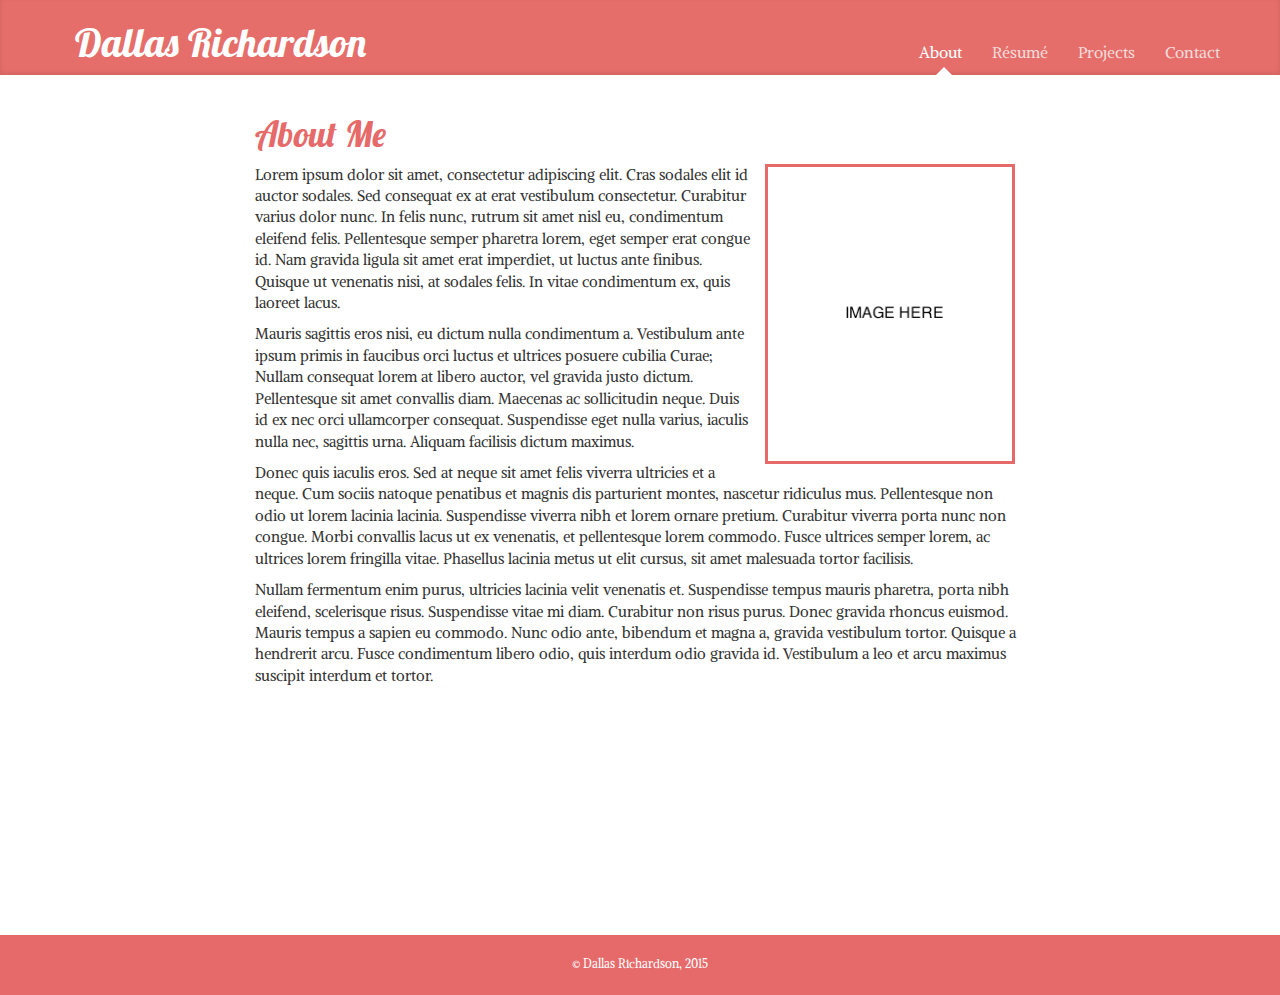
==== index.html @ 9762af32 "Changed header, broke footer" ====
<!DOCTYPE html>
<html lang="en">
  <head>
    <meta charset="utf-8">
    <meta http-equiv="X-UA-Compatible" content="IE=edge">
    <meta name="viewport" content="width=device-width, initial-scale=1">
    <!-- The above 3 meta tags *must* come first in the head; any other head content must come *after* these tags -->
    <title>Dallas Richardson</title>

    <!-- Bootstrap -->
    <link href="bootstrap-3.3.5-dist/css/bootstrap.min.css" rel="stylesheet">

	<!-- Custom CSS -->
	<link href="styles.css" rel="stylesheet">

	<!-- Font -->
	<link rel="stylesheet" type="text/css" href="//fonts.googleapis.com/css?family=Lobster"/>
	<link rel="stylesheet" type="text/css" href="//fonts.googleapis.com/css?family=Alike+Angular"/>

    <!-- HTML5 shim and Respond.js for IE8 support of HTML5 elements and media queries -->
    <!-- WARNING: Respond.js doesn't work if you view the page via file:// -->
    <!--[if lt IE 9]>
      <script src="https://oss.maxcdn.com/html5shiv/3.7.2/html5shiv.min.js"></script>
      <script src="https://oss.maxcdn.com/respond/1.4.2/respond.min.js"></script>
    <![endif]-->
  </head>

  <body>
	<nav class="navbar navbar-custom navbar-static-top">
		<div class="navbar-header">
			<button type="button" class="navbar-toggle collapsed" data-toggle="collapse" data-target="#navbar" aria-expanded="false" aria-controls="navbar">
  		    	<span class="sr-only">Toggle navigation</span>
        		<span class="icon-bar"></span>
        		<span class="icon-bar"></span>
          		<span class="icon-bar"></span>
          	</button>
			<h2 class="navbar-brand">Dallas Richardson</h2>
		</div>
		<div class="navbar-collapse collapse">
			<ul class="nav navbar-nav navbar-right">
				<li><a class="active" href="index.html">About</a></li>
				<li><a href="resume.html">Résumé</a></li>
				<li><a href="projects.html">Projects</a></li>
				<li><a href="contact.html">Contact</a></li>
			</ul>
		</div>
	</nav>

	<div id="wrap">
	    <div class="container">
			<div class="main">
				<h2>About Me</h2>
				<img src="temp.png" class="pull-right" width="250" height="300"/>
				<p>	Lorem ipsum dolor sit amet, consectetur adipiscing elit. Cras sodales elit id auctor sodales. Sed consequat ex at erat vestibulum consectetur. Curabitur varius dolor nunc. In felis nunc, rutrum sit amet nisl eu, condimentum eleifend felis. Pellentesque semper pharetra lorem, eget semper erat congue id. Nam gravida ligula sit amet erat imperdiet, ut luctus ante finibus. Quisque ut venenatis nisi, at sodales felis. In vitae condimentum ex, quis laoreet lacus.</p>
				<p>	Mauris sagittis eros nisi, eu dictum nulla condimentum a. Vestibulum ante ipsum primis in faucibus orci luctus et ultrices posuere cubilia Curae; Nullam consequat lorem at libero auctor, vel gravida justo dictum. Pellentesque sit amet convallis diam. Maecenas ac sollicitudin neque. Duis id ex nec orci ullamcorper consequat. Suspendisse eget nulla varius, iaculis nulla nec, sagittis urna. Aliquam facilisis dictum maximus.</p>
				<p>	Donec quis iaculis eros. Sed at neque sit amet felis viverra ultricies et a neque. Cum sociis natoque penatibus et magnis dis parturient montes, nascetur ridiculus mus. Pellentesque non odio ut lorem lacinia lacinia. Suspendisse viverra nibh et lorem ornare pretium. Curabitur viverra porta nunc non congue. Morbi convallis lacus ut ex venenatis, et pellentesque lorem commodo. Fusce ultrices semper lorem, ac ultrices lorem fringilla vitae. Phasellus lacinia metus ut elit cursus, sit amet malesuada tortor facilisis.</p>
				<p>	Nullam fermentum enim purus, ultricies lacinia velit venenatis et. Suspendisse tempus mauris pharetra, porta nibh eleifend, scelerisque risus. Suspendisse vitae mi diam. Curabitur non risus purus. Donec gravida rhoncus euismod. Mauris tempus a sapien eu commodo. Nunc odio ante, bibendum et magna a, gravida vestibulum tortor. Quisque a hendrerit arcu. Fusce condimentum libero odio, quis interdum odio gravida id. Vestibulum a leo et arcu maximus suscipit interdum et tortor.</p>
			</div>
		</div>
	</div>

	<footer class="footer">
		<p class="text-center">&copy Dallas Richardson, 2015</p>
	</footer>

    <!-- jQuery (necessary for Bootstrap's JavaScript plugins) -->
    <script src="https://ajax.googleapis.com/ajax/libs/jquery/1.11.3/jquery.min.js"></script>
    <!-- Include all compiled plugins (below), or include individual files as needed -->
    <script src="bootstrap-3.3.5-dist/js/bootstrap.min.js"></script>
  </body>
</html>
---- styles.css ----
body {
	font-family: 'Alike Angular';
	font-size: 15px;
}

html, body {
	height: 100%;
}

#wrap {
	min-height: 100%;
}

.container {
	max-width: 800px;
}

h2 {
	font-family: Lobster;
	font-size: 35px;
}

h2 small {
	color: gray;
}

.navbar-custom {
	background-color: #e66e6a;
  -webkit-box-shadow: inset 0 -2px 5px rgba(0,0,0,.1);
          box-shadow: inset 0 -2px 5px rgba(0,0,0,.1);
	border-bottom: 0px;
}

.navbar-header h2 {
	font-size: 40px;
}

.navbar {
	padding-left: 60px;
	padding-right: 60px;
}

.navbar-custom .navbar-brand,
.navbar-custom .navbar-nav li a {
	line-height: 45px;
	height: 45px;
	padding-top: 0px;
	color: white;
}

.navbar-custom .navbar-nav li a {
	margin-top: 30px;
	font-size: 16px;
	color: #f5dbda;
}

.navbar-custom .navbar-nav li a:hover,
.navbar-custom .navbar-nav li a:focus {
	color: white;
	text-decoration: none;
	background: none;
}

.navbar-custom .navbar-nav .active {
	color: white;
}

.navbar-custom .navbar-nav .active:after {
	position: absolute;
	bottom: 0;
	left: 50%; 
	width: 0;
	height: 0;
	margin-left: -5px;
	vertical-align: middle;
	content: " ";
	border-right: 8px solid transparent;
	border-bottom: 8px solid;
	border-left: 8px solid transparent;
}

.main {
	padding-bottom: 80px;
}

.main h2 {
	color: #e66a6a;
}

.main img {
	border: 3px solid #e66a6a;
	margin: 10px;
	margin-top: 0px;
}

.footer {
	position: relative;
	margin-top: -60px;
	height: 60px;
	clear: both;
	padding: 20px;
	background-color: #e66a6a;
}

.footer p {
	font-size: 12px;
	color: white;
	padding-bottom: none;
}

#resume {
	border: 3px solid #e66a6a;
	height: 800px;
	margin-top: 20px;
	margin-left: 25px;
	margin-right: 25px;
	margin-bottom: 10px;
}

#print {
	color: gray;
	font-size: 19px;
	border: none;
	margin-right: 25px;
}

#contact a {
	color: gray;
	font-size: 19px;
	border: none;
}

#contact {
	color: #e66a6a;
	font-size: 17px;
	font-weight: bold;
}
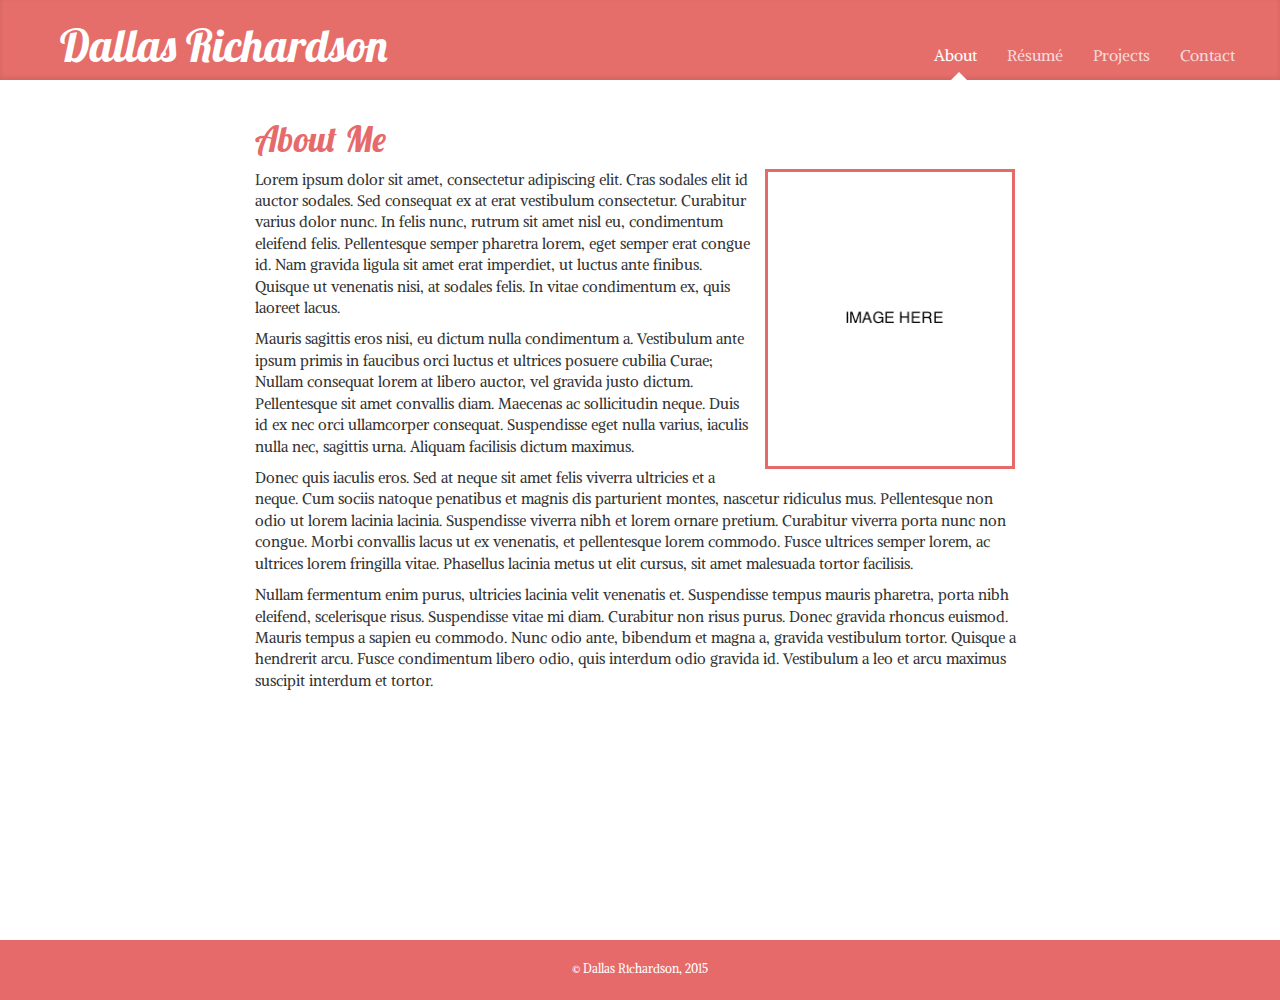
==== commit 73b303e8: "Fixed mobile view" ====
--- a/index.html
+++ b/index.html
@@ -26,7 +26,7 @@
   </head>
 
   <body>
-	<nav class="navbar navbar-custom navbar-static-top">
+	<nav class="navbar navbar-default navbar-static-top">
 		<div class="navbar-header">
 			<button type="button" class="navbar-toggle collapsed" data-toggle="collapse" data-target="#navbar" aria-expanded="false" aria-controls="navbar">
   		    	<span class="sr-only">Toggle navigation</span>
@@ -36,7 +36,7 @@
           	</button>
 			<h2 class="navbar-brand">Dallas Richardson</h2>
 		</div>
-		<div class="navbar-collapse collapse">
+		<div id="navbar" class="navbar-collapse collapse">
 			<ul class="nav navbar-nav navbar-right">
 				<li><a class="active" href="index.html">About</a></li>
 				<li><a href="resume.html">Résumé</a></li>
--- a/styles.css
+++ b/styles.css
@@ -24,7 +24,7 @@
 	color: gray;
 }
 
-.navbar-custom {
+.navbar-default {
 	background-color: #e66e6a;
   -webkit-box-shadow: inset 0 -2px 5px rgba(0,0,0,.1);
           box-shadow: inset 0 -2px 5px rgba(0,0,0,.1);
@@ -32,40 +32,46 @@
 }
 
 .navbar-header h2 {
-	font-size: 40px;
+	font-size: 45px;
+	padding-left: 60px;
 }
 
-.navbar {
-	padding-left: 60px;
-	padding-right: 60px;
-}
-
-.navbar-custom .navbar-brand,
-.navbar-custom .navbar-nav li a {
-	line-height: 45px;
-	height: 45px;
-	padding-top: 0px;
+.navbar-default .navbar-brand,
+.navbar-default .navbar-brand:hover,
+.navbar-default .navbar-nav li a {
 	color: white;
 }
 
-.navbar-custom .navbar-nav li a {
+.navbar-default .navbar-nav li a {
 	margin-top: 30px;
 	font-size: 16px;
 	color: #f5dbda;
 }
 
-.navbar-custom .navbar-nav li a:hover,
-.navbar-custom .navbar-nav li a:focus {
+.navbar-default .navbar-nav li a:hover,
+.navbar-default .navbar-nav li a:focus {
 	color: white;
 	text-decoration: none;
 	background: none;
 }
 
-.navbar-custom .navbar-nav .active {
+.navbar-default .navbar-nav .active {
 	color: white;
 }
 
-.navbar-custom .navbar-nav .active:after {
+.navbar-default .navbar-toggle {
+	margin-top: 30px;
+}
+
+.navbar-default .navbar-toggle .icon-bar {
+	background-color: white;
+}
+
+.navbar-default .navbar-nav {
+	margin-right: 30px;
+}
+
+.navbar-default .navbar-nav .active:after {
 	position: absolute;
 	bottom: 0;
 	left: 50%; 
@@ -77,6 +83,17 @@
 	border-right: 8px solid transparent;
 	border-bottom: 8px solid;
 	border-left: 8px solid transparent;
+}
+
+@media only screen and (max-width: 767px) {
+	.navbar-header h2 {
+		font-size: 31px;
+		padding-left: 10px;
+	}
+
+	.navbar-default .navbar-nav .active:after {
+		border: 0px;
+	}
 }
 
 .main {
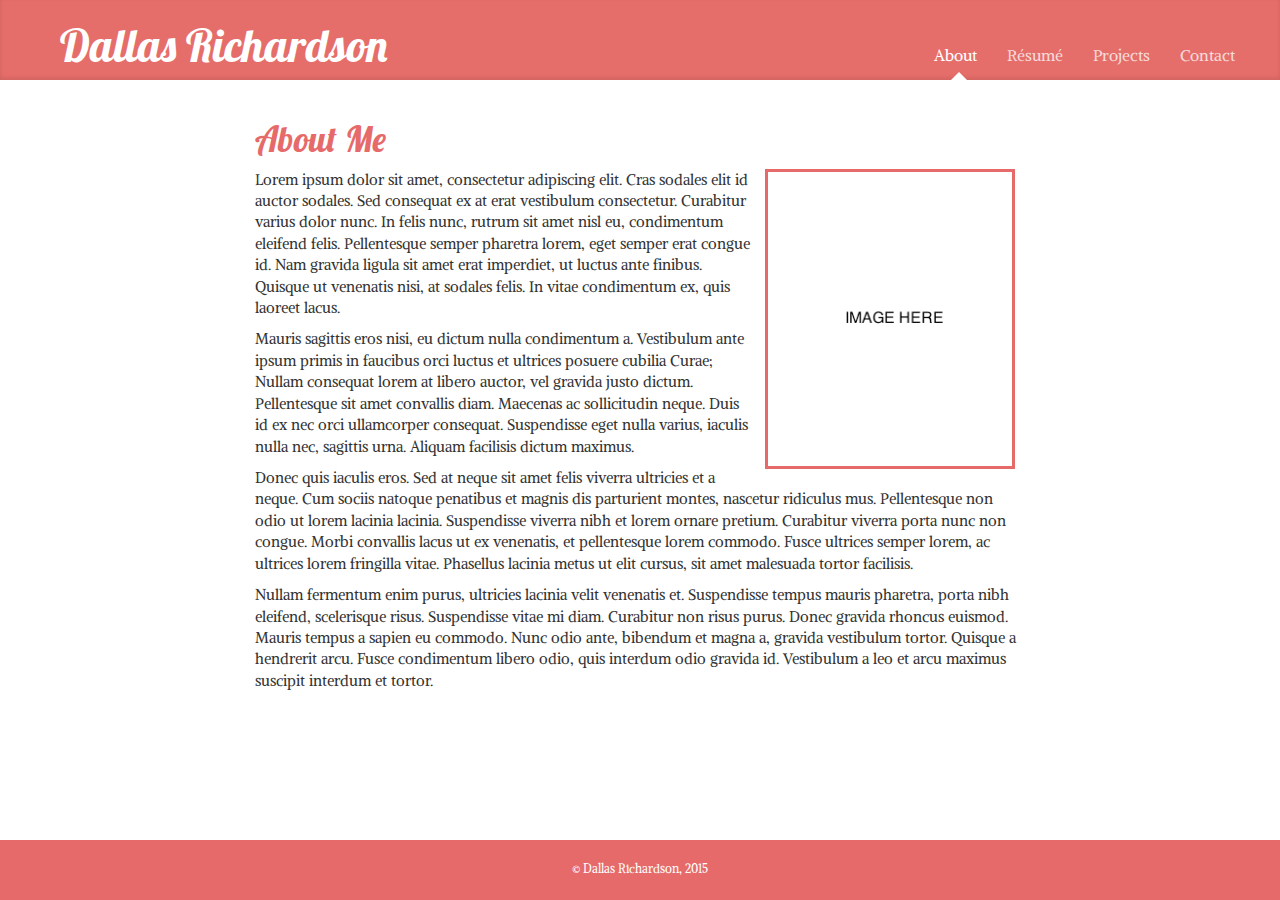
==== commit 8777062f: "Fixed footer, changed collapsed navbar colour" ====
--- a/index.html
+++ b/index.html
@@ -26,6 +26,7 @@
   </head>
 
   <body>
+	<div id="wrap">
 	<nav class="navbar navbar-default navbar-static-top">
 		<div class="navbar-header">
 			<button type="button" class="navbar-toggle collapsed" data-toggle="collapse" data-target="#navbar" aria-expanded="false" aria-controls="navbar">
@@ -46,7 +47,6 @@
 		</div>
 	</nav>
 
-	<div id="wrap">
 	    <div class="container">
 			<div class="main">
 				<h2>About Me</h2>
--- a/styles.css
+++ b/styles.css
@@ -86,13 +86,40 @@
 }
 
 @media only screen and (max-width: 767px) {
+	body {
+		font-size: 13px;
+	}
+
+	h2 {
+		font-size: 26px;
+	}
+
 	.navbar-header h2 {
-		font-size: 31px;
+		font-size: 28px;
 		padding-left: 10px;
 	}
 
 	.navbar-default .navbar-nav .active:after {
 		border: 0px;
+	}
+
+	.collapsing, .in {
+		background-color: #f7f7f7;
+	}
+
+	.collapsing ul li a,
+	.in ul li a {
+		color: #7a7a7a!important;
+	}
+
+	.collapsing .active,
+	.in .active {
+		color: #000!important;
+	}
+
+	.collapsing ul li a:hover,
+	.in ul li a:hover {
+		color: #f1f1f1!important;
 	}
 }
 
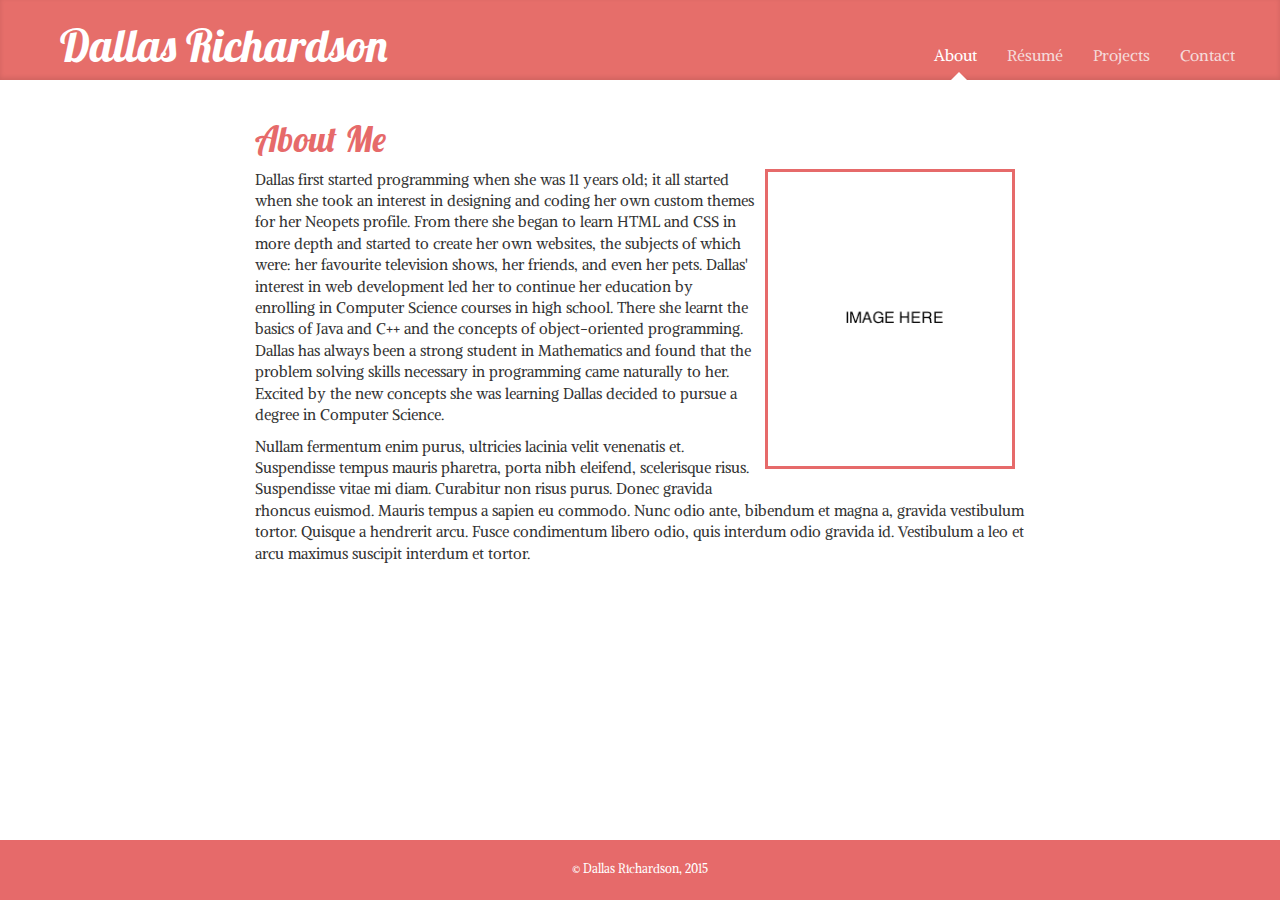
==== commit a0ed3929: "Started writing bio" ====
--- a/index.html
+++ b/index.html
@@ -51,9 +51,7 @@
 			<div class="main">
 				<h2>About Me</h2>
 				<img src="temp.png" class="pull-right" width="250" height="300"/>
-				<p>	Lorem ipsum dolor sit amet, consectetur adipiscing elit. Cras sodales elit id auctor sodales. Sed consequat ex at erat vestibulum consectetur. Curabitur varius dolor nunc. In felis nunc, rutrum sit amet nisl eu, condimentum eleifend felis. Pellentesque semper pharetra lorem, eget semper erat congue id. Nam gravida ligula sit amet erat imperdiet, ut luctus ante finibus. Quisque ut venenatis nisi, at sodales felis. In vitae condimentum ex, quis laoreet lacus.</p>
-				<p>	Mauris sagittis eros nisi, eu dictum nulla condimentum a. Vestibulum ante ipsum primis in faucibus orci luctus et ultrices posuere cubilia Curae; Nullam consequat lorem at libero auctor, vel gravida justo dictum. Pellentesque sit amet convallis diam. Maecenas ac sollicitudin neque. Duis id ex nec orci ullamcorper consequat. Suspendisse eget nulla varius, iaculis nulla nec, sagittis urna. Aliquam facilisis dictum maximus.</p>
-				<p>	Donec quis iaculis eros. Sed at neque sit amet felis viverra ultricies et a neque. Cum sociis natoque penatibus et magnis dis parturient montes, nascetur ridiculus mus. Pellentesque non odio ut lorem lacinia lacinia. Suspendisse viverra nibh et lorem ornare pretium. Curabitur viverra porta nunc non congue. Morbi convallis lacus ut ex venenatis, et pellentesque lorem commodo. Fusce ultrices semper lorem, ac ultrices lorem fringilla vitae. Phasellus lacinia metus ut elit cursus, sit amet malesuada tortor facilisis.</p>
+				<p>Dallas first started programming when she was 11 years old; it all started when she took an interest in designing and coding her own custom themes for her Neopets profile. From there she began to learn HTML and CSS in more depth and started to create her own websites, the subjects of which were: her favourite television shows, her friends, and even her pets. Dallas' interest in web development led her to continue her education by enrolling in Computer Science courses in high school. There she learnt the basics of Java and C++ and the concepts of object-oriented programming. Dallas has always been a strong student in Mathematics and found that the problem solving skills necessary in programming came naturally to her. Excited by the new concepts she was learning Dallas decided to pursue a degree in Computer Science.</p>
 				<p>	Nullam fermentum enim purus, ultricies lacinia velit venenatis et. Suspendisse tempus mauris pharetra, porta nibh eleifend, scelerisque risus. Suspendisse vitae mi diam. Curabitur non risus purus. Donec gravida rhoncus euismod. Mauris tempus a sapien eu commodo. Nunc odio ante, bibendum et magna a, gravida vestibulum tortor. Quisque a hendrerit arcu. Fusce condimentum libero odio, quis interdum odio gravida id. Vestibulum a leo et arcu maximus suscipit interdum et tortor.</p>
 			</div>
 		</div>
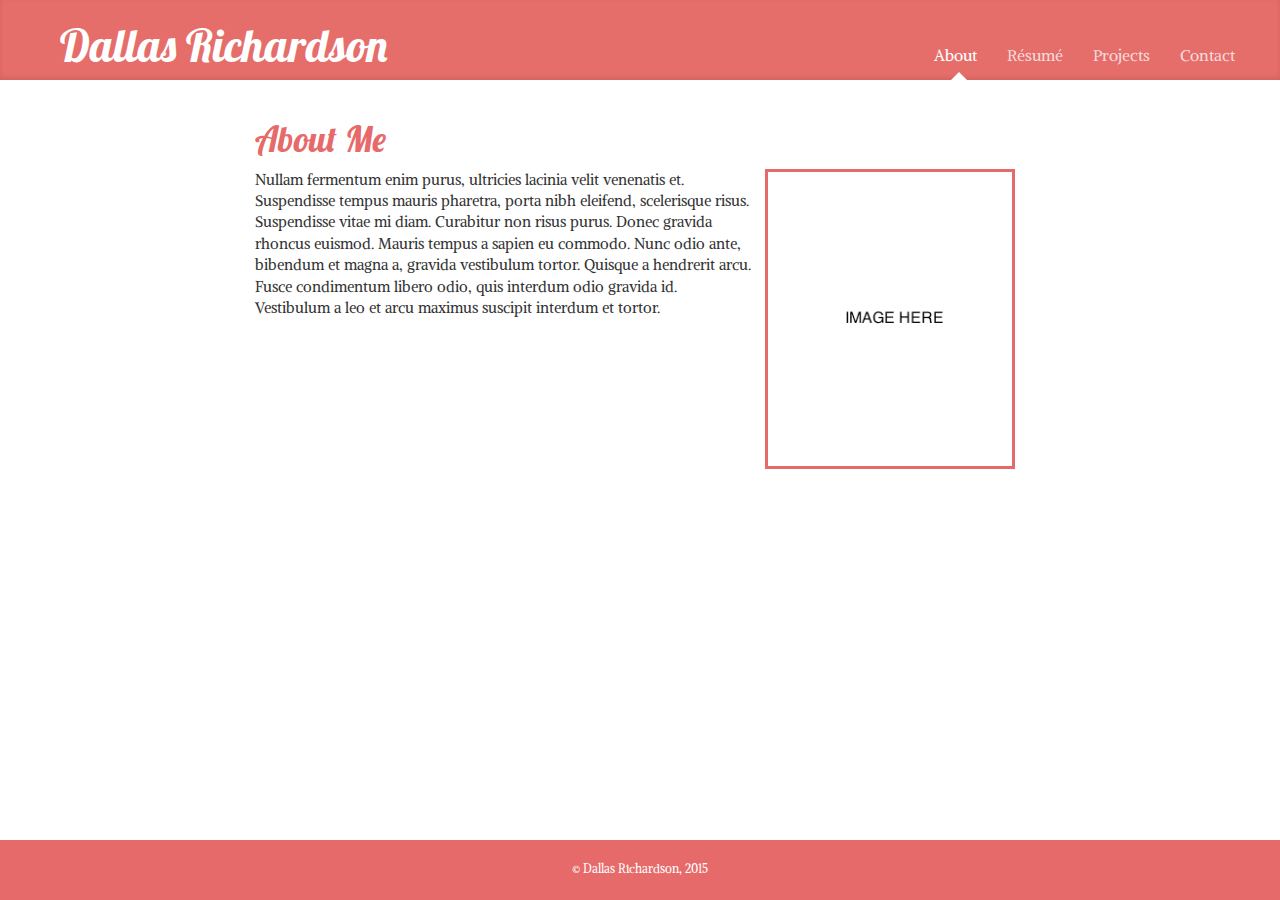
==== commit 1b39acb8: "Started projects page" ====
--- a/index.html
+++ b/index.html
@@ -51,7 +51,6 @@
 			<div class="main">
 				<h2>About Me</h2>
 				<img src="temp.png" class="pull-right" width="250" height="300"/>
-				<p>Dallas first started programming when she was 11 years old; it all started when she took an interest in designing and coding her own custom themes for her Neopets profile. From there she began to learn HTML and CSS in more depth and started to create her own websites, the subjects of which were: her favourite television shows, her friends, and even her pets. Dallas' interest in web development led her to continue her education by enrolling in Computer Science courses in high school. There she learnt the basics of Java and C++ and the concepts of object-oriented programming. Dallas has always been a strong student in Mathematics and found that the problem solving skills necessary in programming came naturally to her. Excited by the new concepts she was learning Dallas decided to pursue a degree in Computer Science.</p>
 				<p>	Nullam fermentum enim purus, ultricies lacinia velit venenatis et. Suspendisse tempus mauris pharetra, porta nibh eleifend, scelerisque risus. Suspendisse vitae mi diam. Curabitur non risus purus. Donec gravida rhoncus euismod. Mauris tempus a sapien eu commodo. Nunc odio ante, bibendum et magna a, gravida vestibulum tortor. Quisque a hendrerit arcu. Fusce condimentum libero odio, quis interdum odio gravida id. Vestibulum a leo et arcu maximus suscipit interdum et tortor.</p>
 			</div>
 		</div>
--- a/styles.css
+++ b/styles.css
@@ -179,3 +179,12 @@
 	font-size: 17px;
 	font-weight: bold;
 }
+
+#projects a {
+	color: gray;
+	border: none;
+}
+
+#projects h3 {
+	color: gray;
+}
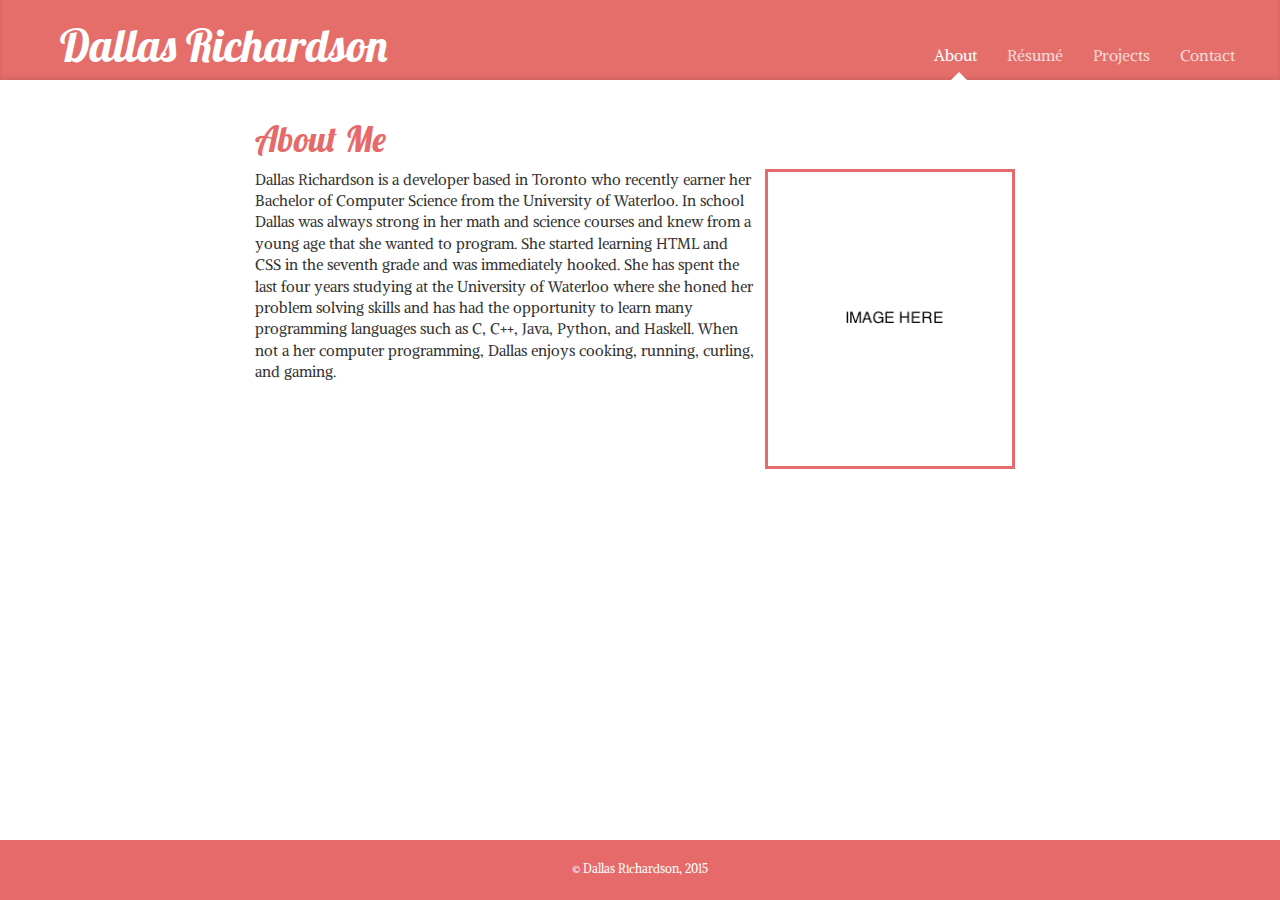
==== commit 66ef366d: "Stab at the bio, also added phone to contact page" ====
--- a/index.html
+++ b/index.html
@@ -39,7 +39,7 @@
 		</div>
 		<div id="navbar" class="navbar-collapse collapse">
 			<ul class="nav navbar-nav navbar-right">
-				<li><a class="active" href="index.html">About</a></li>
+				<li><a class="active" href="/">About</a></li>
 				<li><a href="resume.html">Résumé</a></li>
 				<li><a href="projects.html">Projects</a></li>
 				<li><a href="contact.html">Contact</a></li>
@@ -51,7 +51,13 @@
 			<div class="main">
 				<h2>About Me</h2>
 				<img src="temp.png" class="pull-right" width="250" height="300"/>
-				<p>	Nullam fermentum enim purus, ultricies lacinia velit venenatis et. Suspendisse tempus mauris pharetra, porta nibh eleifend, scelerisque risus. Suspendisse vitae mi diam. Curabitur non risus purus. Donec gravida rhoncus euismod. Mauris tempus a sapien eu commodo. Nunc odio ante, bibendum et magna a, gravida vestibulum tortor. Quisque a hendrerit arcu. Fusce condimentum libero odio, quis interdum odio gravida id. Vestibulum a leo et arcu maximus suscipit interdum et tortor.</p>
+				<p>Dallas Richardson is a developer based in Toronto who recently earner her Bachelor of Computer Science from
+				the University of Waterloo. In school Dallas was always strong in her math and science courses and knew from a 
+				young age that she wanted to program. She started learning HTML and CSS in the seventh grade and was 
+				immediately hooked. She has spent the last four years studying at the University of Waterloo where she 
+				honed her problem solving skills and has had the opportunity to learn many programming languages such as 
+				C, C++, Java, Python, and Haskell. When not a her computer programming, Dallas enjoys cooking, running,
+				curling, and gaming.
 			</div>
 		</div>
 	</div>
--- a/styles.css
+++ b/styles.css
@@ -152,13 +152,9 @@
 	padding-bottom: none;
 }
 
-#resume {
-	border: 3px solid #e66a6a;
-	height: 800px;
-	margin-top: 20px;
-	margin-left: 25px;
-	margin-right: 25px;
-	margin-bottom: 10px;
+#resume img {
+	border: none;
+	margin: 0px;
 }
 
 #print {
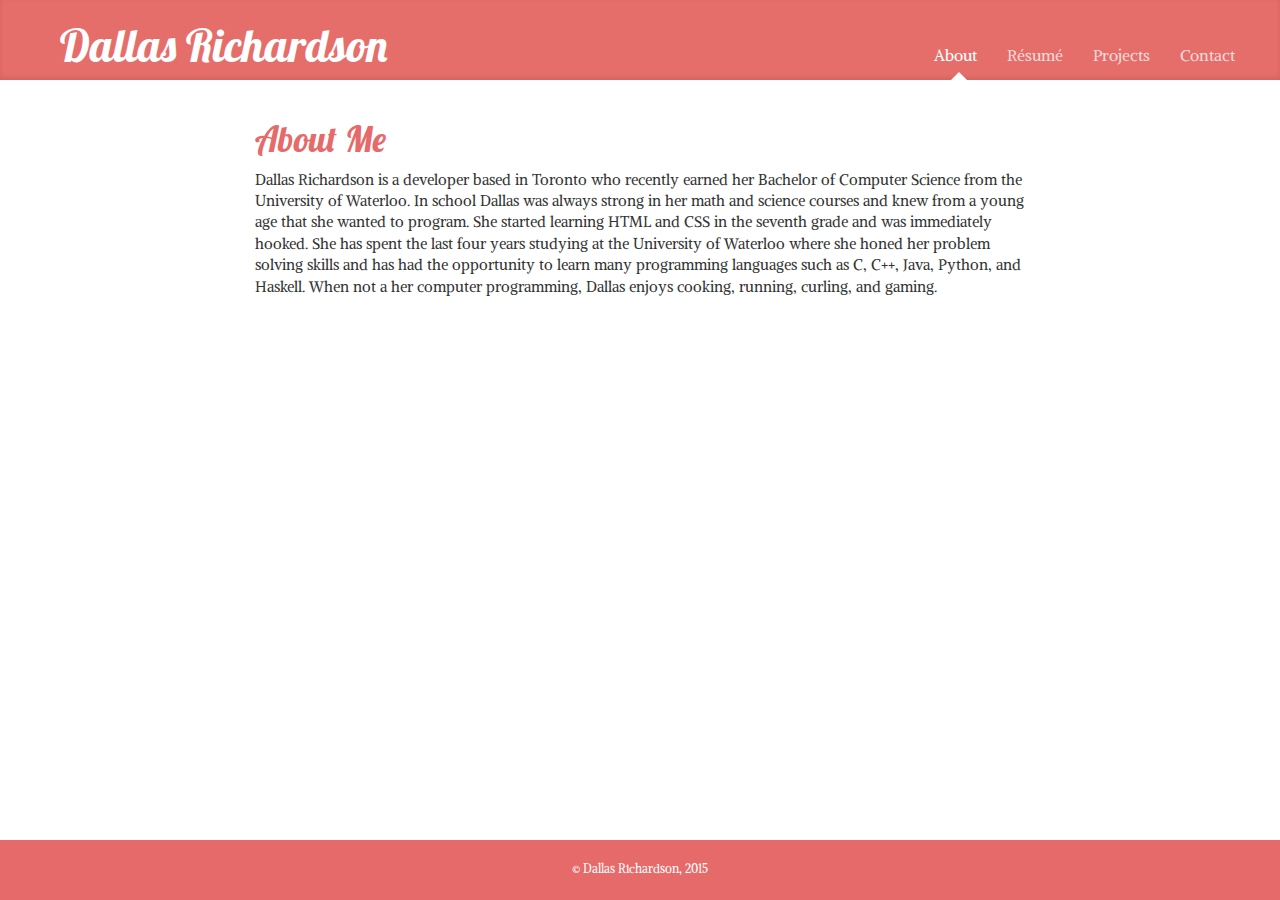
==== commit 505be050: "Changed contact email" ====
--- a/index.html
+++ b/index.html
@@ -50,8 +50,8 @@
 	    <div class="container">
 			<div class="main">
 				<h2>About Me</h2>
-				<img src="temp.png" class="pull-right" width="250" height="300"/>
-				<p>Dallas Richardson is a developer based in Toronto who recently earner her Bachelor of Computer Science from
+				<!-- <img src="temp.png" class="pull-right" width="250" height="300"/> -->
+				<p>Dallas Richardson is a developer based in Toronto who recently earned her Bachelor of Computer Science from
 				the University of Waterloo. In school Dallas was always strong in her math and science courses and knew from a 
 				young age that she wanted to program. She started learning HTML and CSS in the seventh grade and was 
 				immediately hooked. She has spent the last four years studying at the University of Waterloo where she 
--- a/styles.css
+++ b/styles.css
@@ -152,6 +152,10 @@
 	padding-bottom: none;
 }
 
+#resume {
+	margin: 0px;
+}
+
 #resume img {
 	border: none;
 	margin: 0px;
@@ -170,6 +174,13 @@
 	border: none;
 }
 
+#phone {
+	color: gray;
+	font-size: 19px;
+	font-weight: lighter;
+	font: "Helvetica Neue";
+}
+
 #contact {
 	color: #e66a6a;
 	font-size: 17px;
